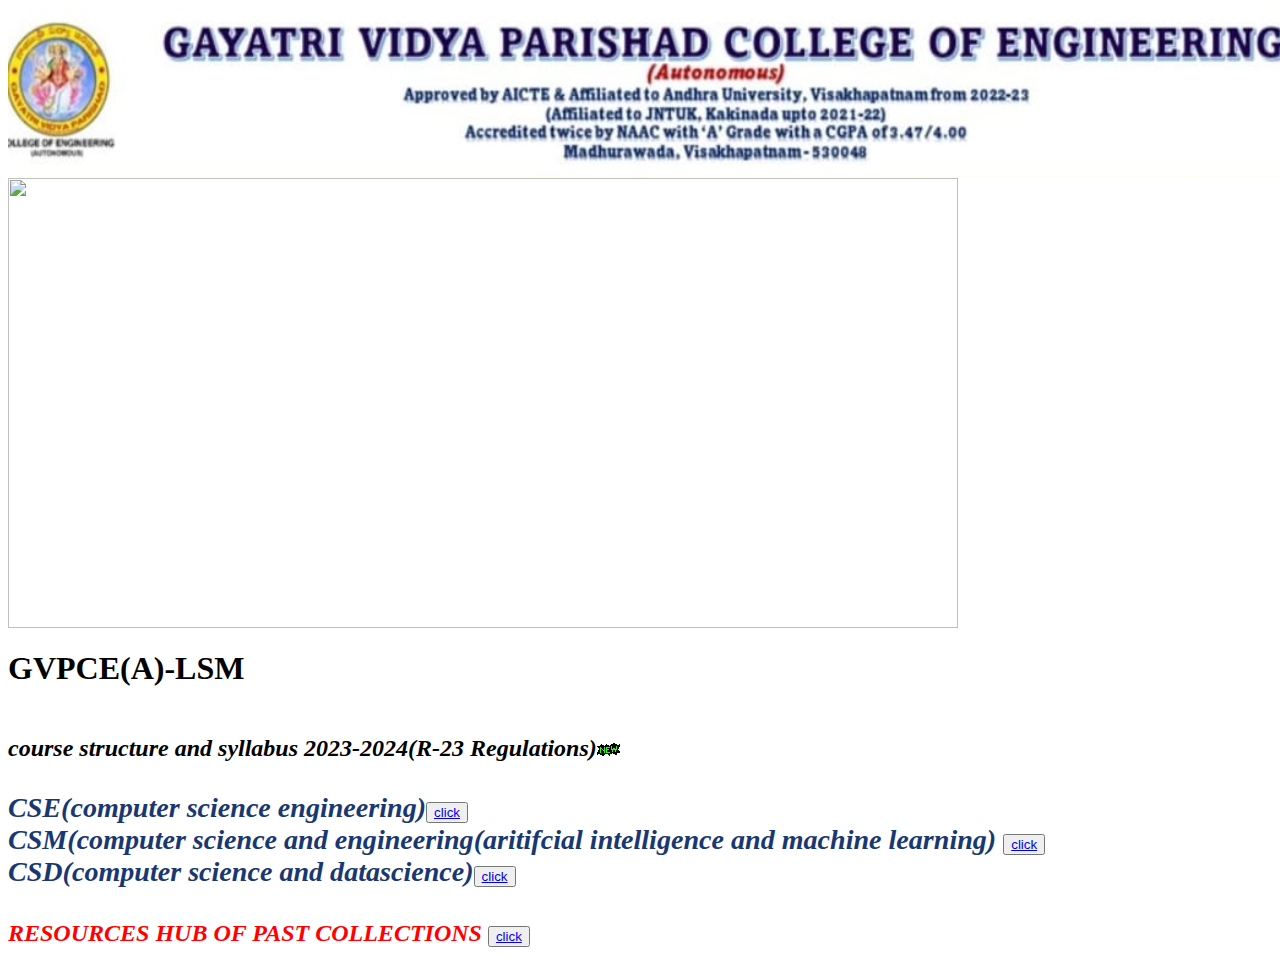
==== index.html @ e73a4600 "jiojoi" ====
<html>

    <head>
<style>

<link rel="stylesheet" href="style.css">

}
.mainheading{
  font-family:"roboto";
  font-size: 15px;

h1{
  color:#c69908;
}

h2{
  color:#25732e
}


}
h3{
  color:#193872;
}
h4{
  color:rgb(255, 0, 0);
}

:-moz-any()


.button{
background-color:green;
borader-radius: 5px;
</style>
    </head>

<body>


<img width=1300 src="gvp.jpg">


<img width=950 height=450 src="gvp2.jpg">
<h1><b>GVPCE(A)-LSM<b></h1>
<h2><br><i>course structure and syllabus 2023-2024(R-23 Regulations)<i><img src="new.gif"><h2>

<h3 class="mainheading">CSE(computer science engineering)<a href="https://www.gvpce.ac.in/csebtechcoustu22-23.html"_blank"><button>click<a></button></a
   <a href="index1.html"></a> <br>
CSM(computer science and engineering(aritifcial intelligence and machine learning) <a href="https://www.gvpce.ac.in/aimlcsebtechcoustu22-23.html"_blank"><button>click<a></button></a
   <a href="index1.html"></a><br>
CSD(computer science and datascience)<a href="https://www.gvpce.ac.in/dscsebtechcoustu22-23.html"_blank"><button>click<a></button></a
   <a href="index1.html"></a> <br><h3>

<h4>RESOURCES HUB OF PAST COLLECTIONS <a href="https://drive.google.com/drive/folders/1eIUPQsm9tcJT9zaNq7OG4HbEopKGUPnm?usp=sharing"_blank"><button>click<a></button></a
   <a href="index1.html"></a> <br></h4>



</body>


</html>
---- style.css ----
.h4{
    color: #f54242;
}
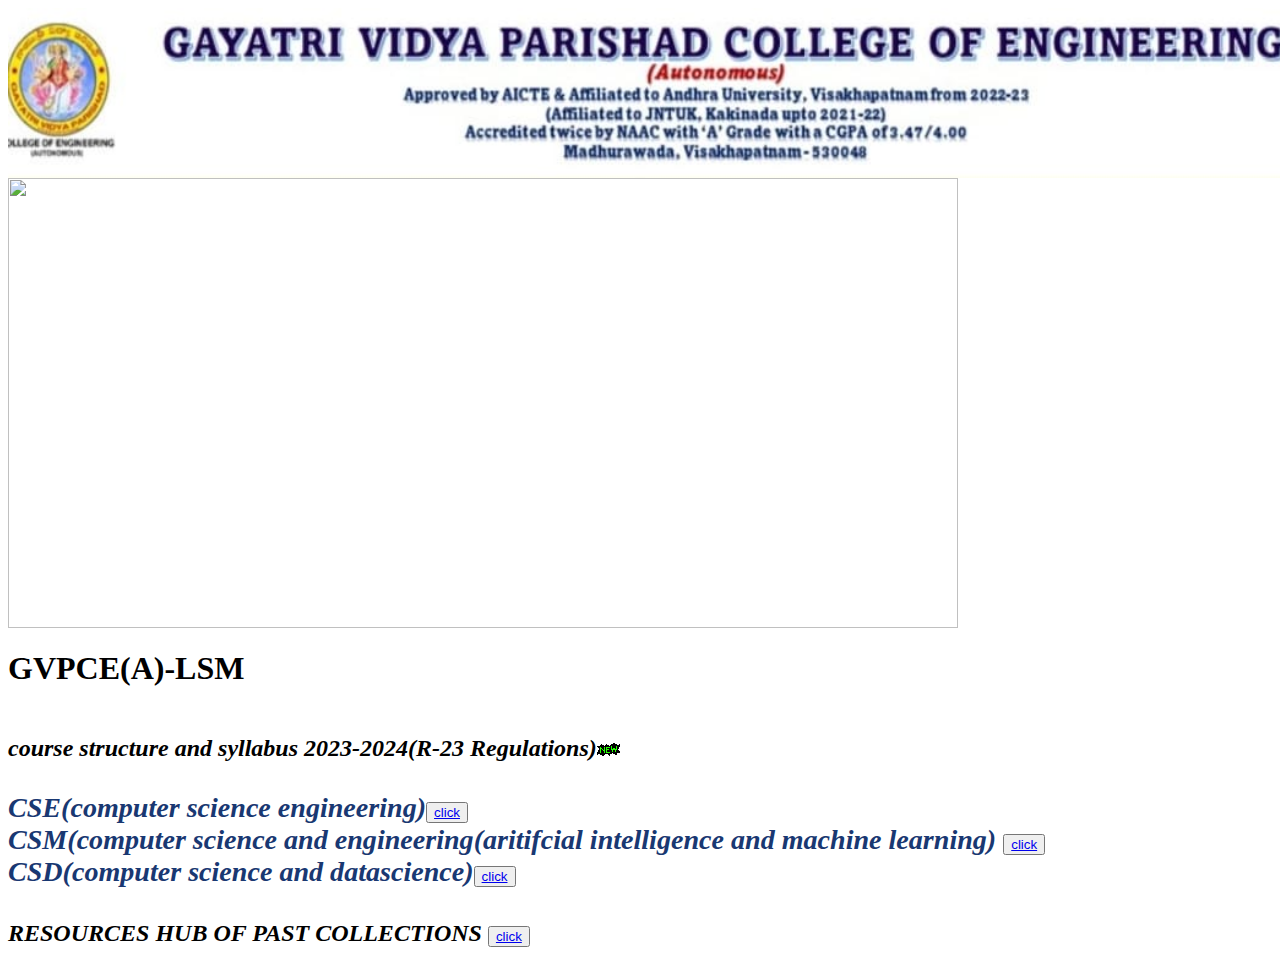
==== commit ad58e803: "kjj" ====
--- a/index.html
+++ b/index.html
@@ -24,7 +24,7 @@
   color:#193872;
 }
 h4{
-  color:rgb(255, 0, 0);
+  color:brownjj);
 }
 
 :-moz-any()
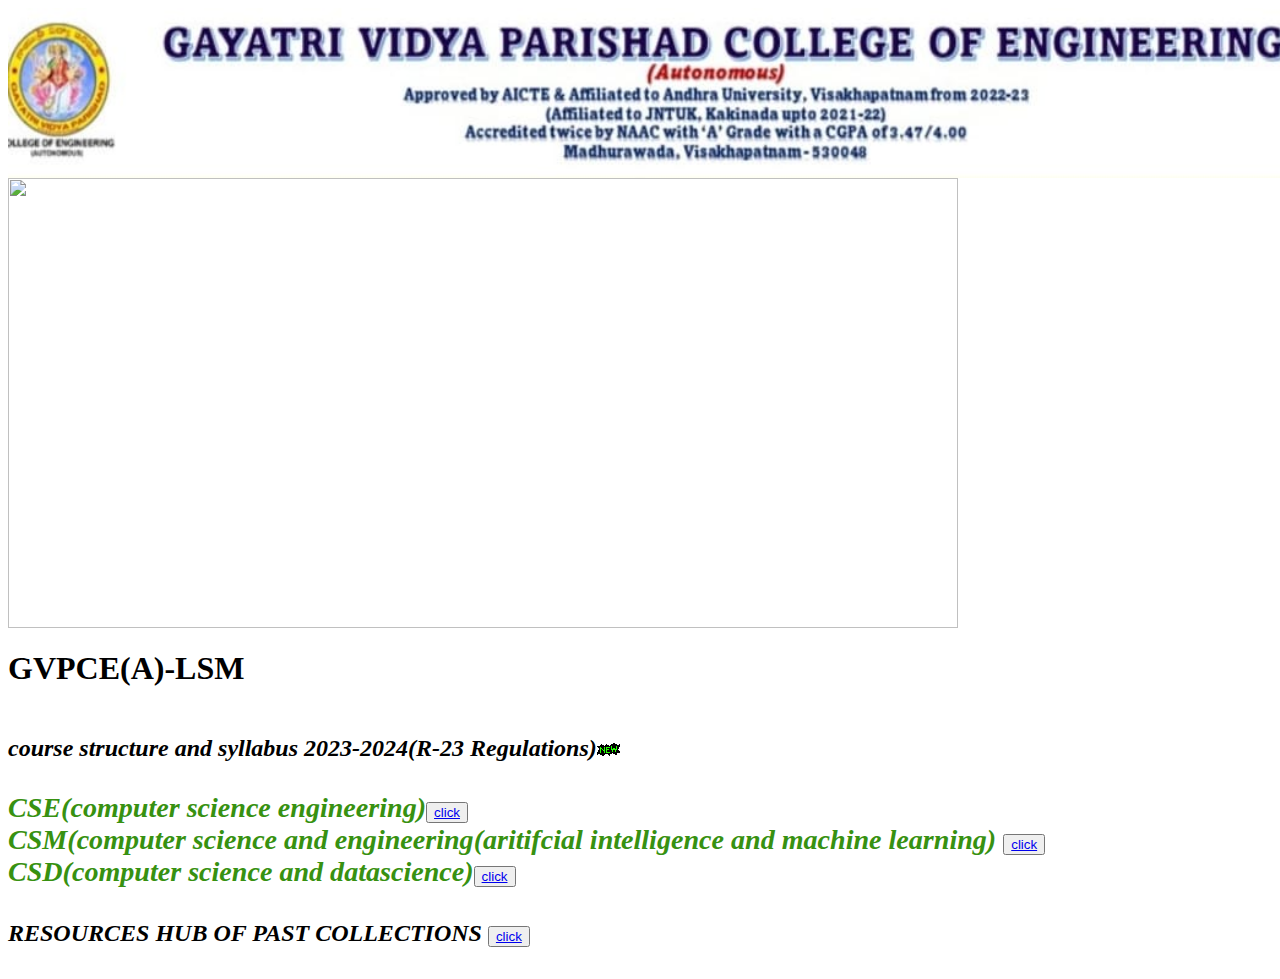
==== commit 6644a0a7: "nkjnk" ====
--- a/index.html
+++ b/index.html
@@ -11,20 +11,20 @@
   font-size: 15px;
 
 h1{
-  color:#c69908;
+  color:darkorange;
 }
 
 h2{
-  color:#25732e
+  color: navy;
 }
 
 
 }
 h3{
-  color:#193872;
+  color:#379111;
 }
 h4{
-  color:brownjj);
+  color:red);
 }
 
 :-moz-any()
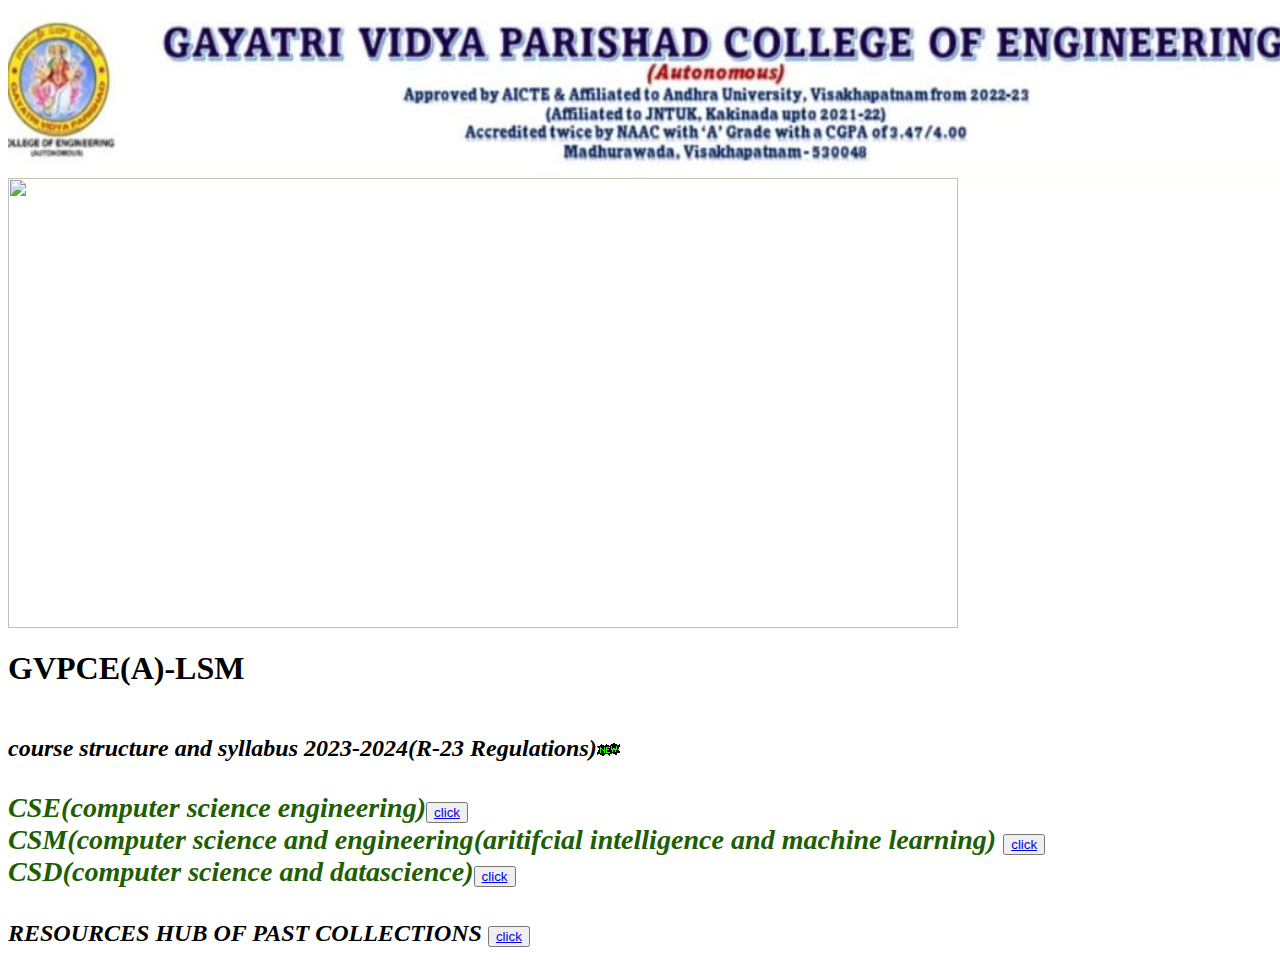
==== commit 27fbf5e0: "njkjk" ====
--- a/index.html
+++ b/index.html
@@ -11,20 +11,20 @@
   font-size: 15px;
 
 h1{
-  color:darkorange;
+  color:hsl(33, 87%, 64%);
 }
 
 h2{
-  color: navy;
+  color: #000080;
 }
 
 
 }
 h3{
-  color:#379111;
+  color:hsl(102, 94%, 19%);
 }
 h4{
-  color:red);
+  color: rgb(255, 0, 0)(0, 100%, 50%);
 }
 
 :-moz-any()
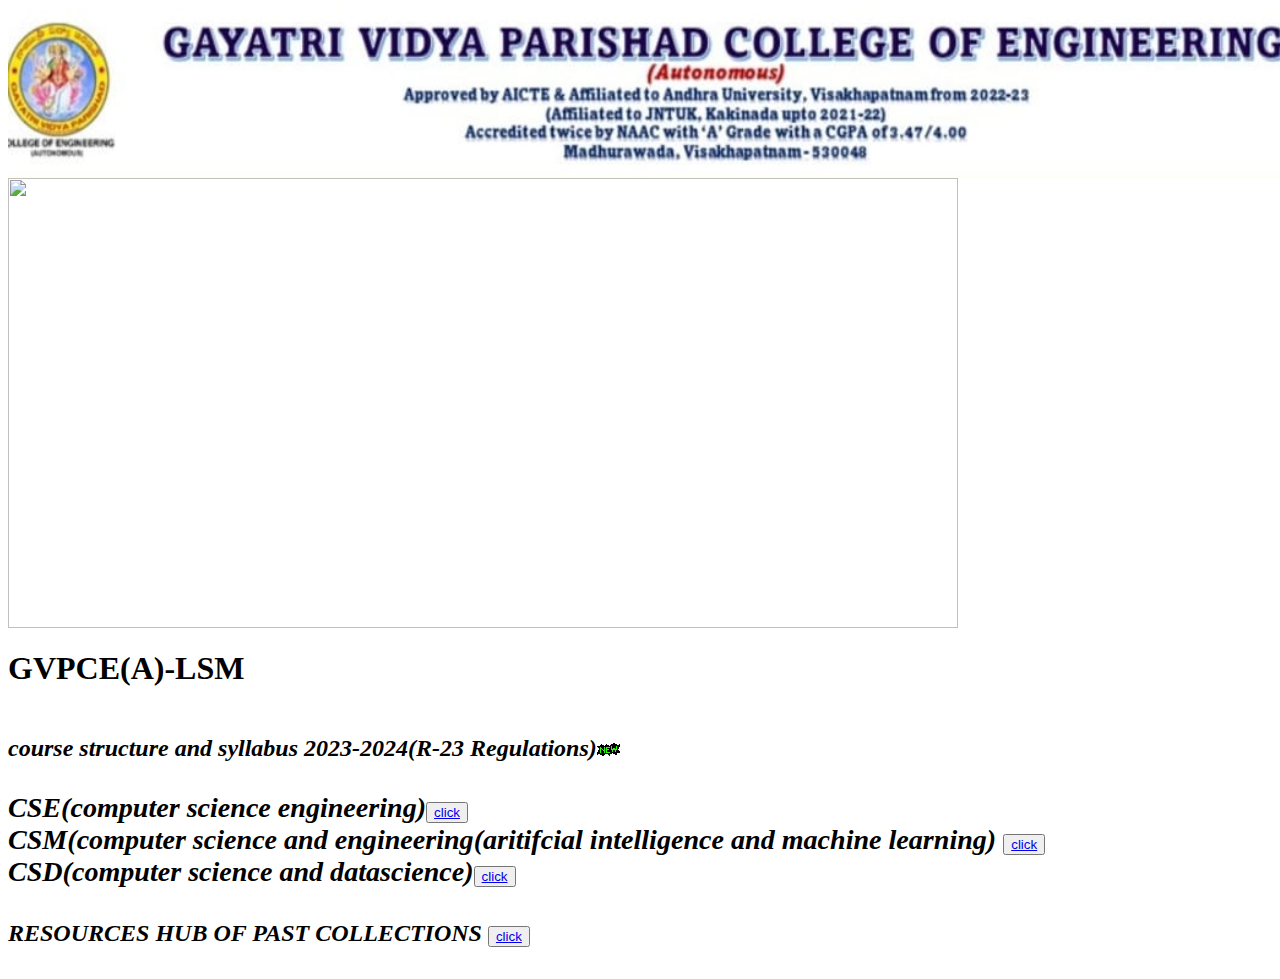
==== commit ae1bb291: "ele" ====
--- a/index.html
+++ b/index.html
@@ -3,31 +3,18 @@
     <head>
 <style>
 
-<link rel="stylesheet" href="style.css">
+<link rel="stylesheet" href="style3.css">
 
 }
 .mainheading{
   font-family:"roboto";
   font-size: 15px;
 
-h1{
-  color:hsl(33, 87%, 64%);
+.my-container{
+  background-color:red;
+  
 }
 
-h2{
-  color: #000080;
-}
-
-
-}
-h3{
-  color:hsl(102, 94%, 19%);
-}
-h4{
-  color: rgb(255, 0, 0)(0, 100%, 50%);
-}
-
-:-moz-any()
 
 
 .button{
@@ -37,6 +24,8 @@
     </head>
 
 <body>
+
+  <div class="my-container">
 
 
 <img width=1300 src="gvp.jpg">
@@ -57,7 +46,7 @@
    <a href="index1.html"></a> <br></h4>
 
 
-
+</div>
 </body>
 
 
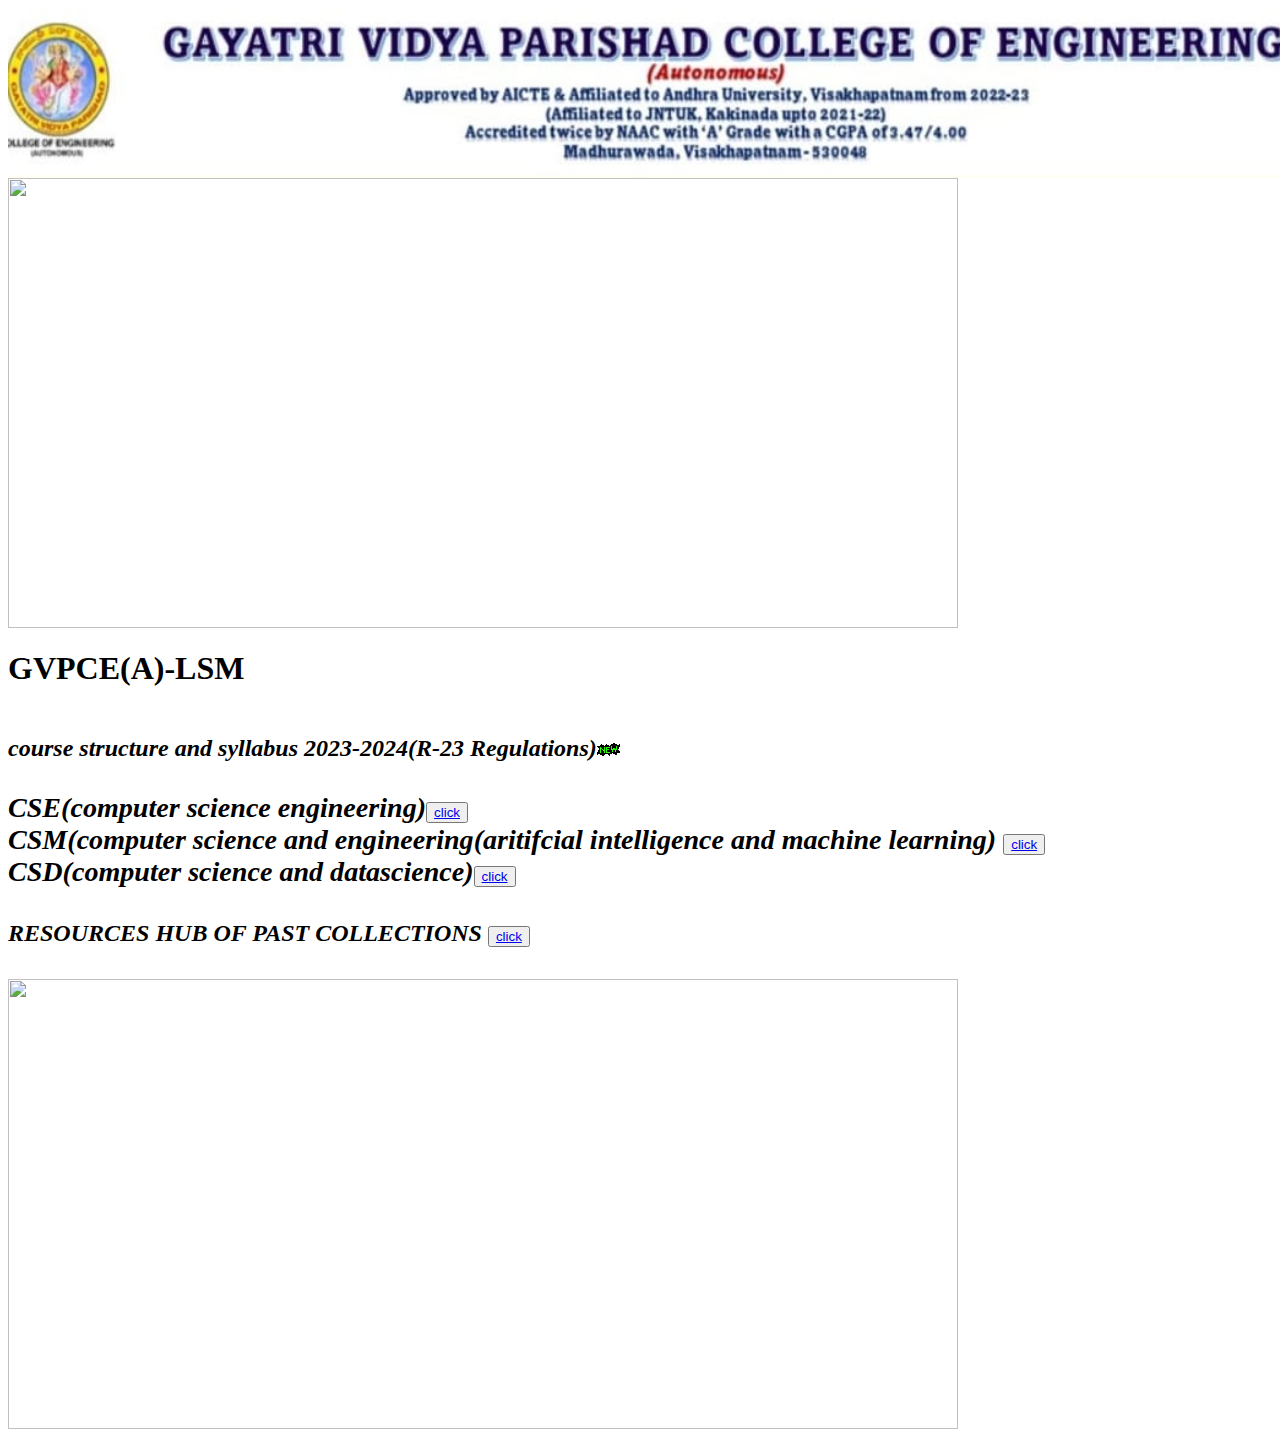
==== commit 154c32d2: "HUHHS" ====
--- a/index.html
+++ b/index.html
@@ -45,7 +45,7 @@
 <h4>RESOURCES HUB OF PAST COLLECTIONS <a href="https://drive.google.com/drive/folders/1eIUPQsm9tcJT9zaNq7OG4HbEopKGUPnm?usp=sharing"_blank"><button>click<a></button></a
    <a href="index1.html"></a> <br></h4>
 
-
+   <img width=950 height=450 src="gvp2.jpg">
 </div>
 </body>
 
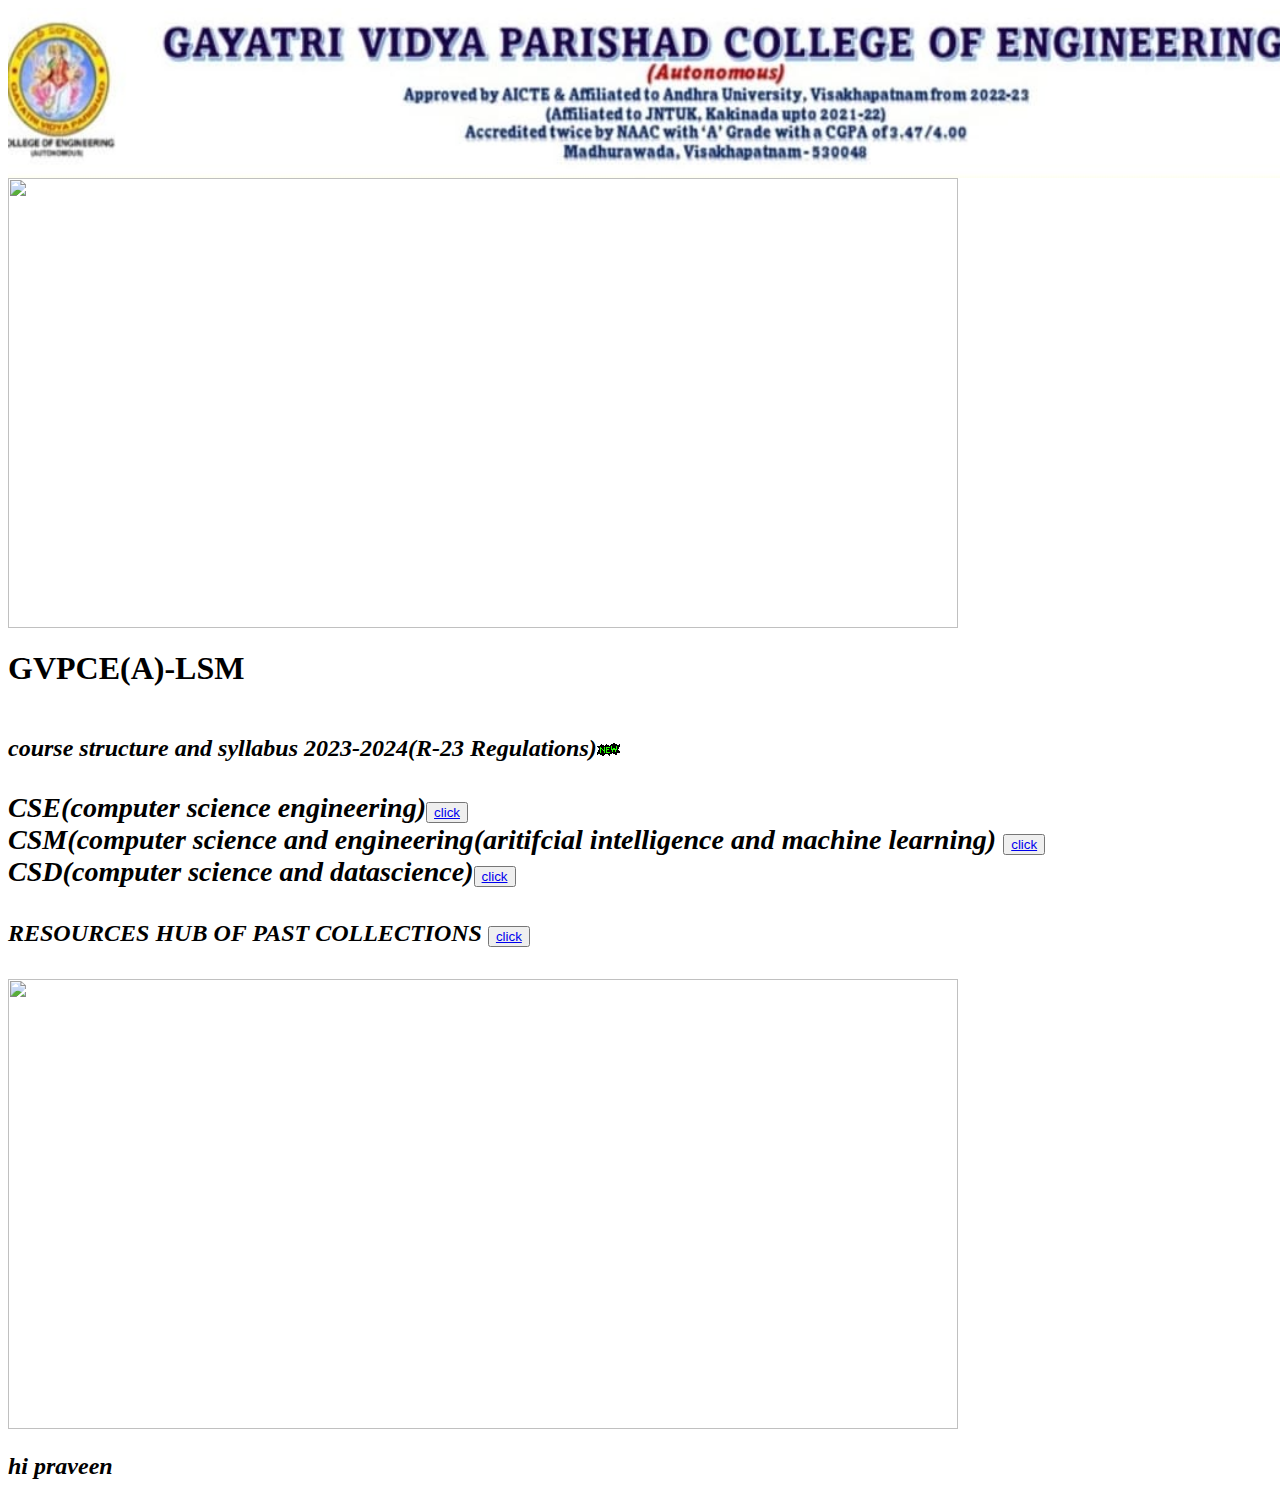
==== commit 8f1a0f27: "added paasege" ====
--- a/index.html
+++ b/index.html
@@ -45,7 +45,9 @@
 <h4>RESOURCES HUB OF PAST COLLECTIONS <a href="https://drive.google.com/drive/folders/1eIUPQsm9tcJT9zaNq7OG4HbEopKGUPnm?usp=sharing"_blank"><button>click<a></button></a
    <a href="index1.html"></a> <br></h4>
 
-   <img width=950 height=450 src="gvp2.jpg">
+   <img width=950 height=450 src="ara.JPEG">
+
+   <p>hi praveen</p>
 </div>
 </body>
 
